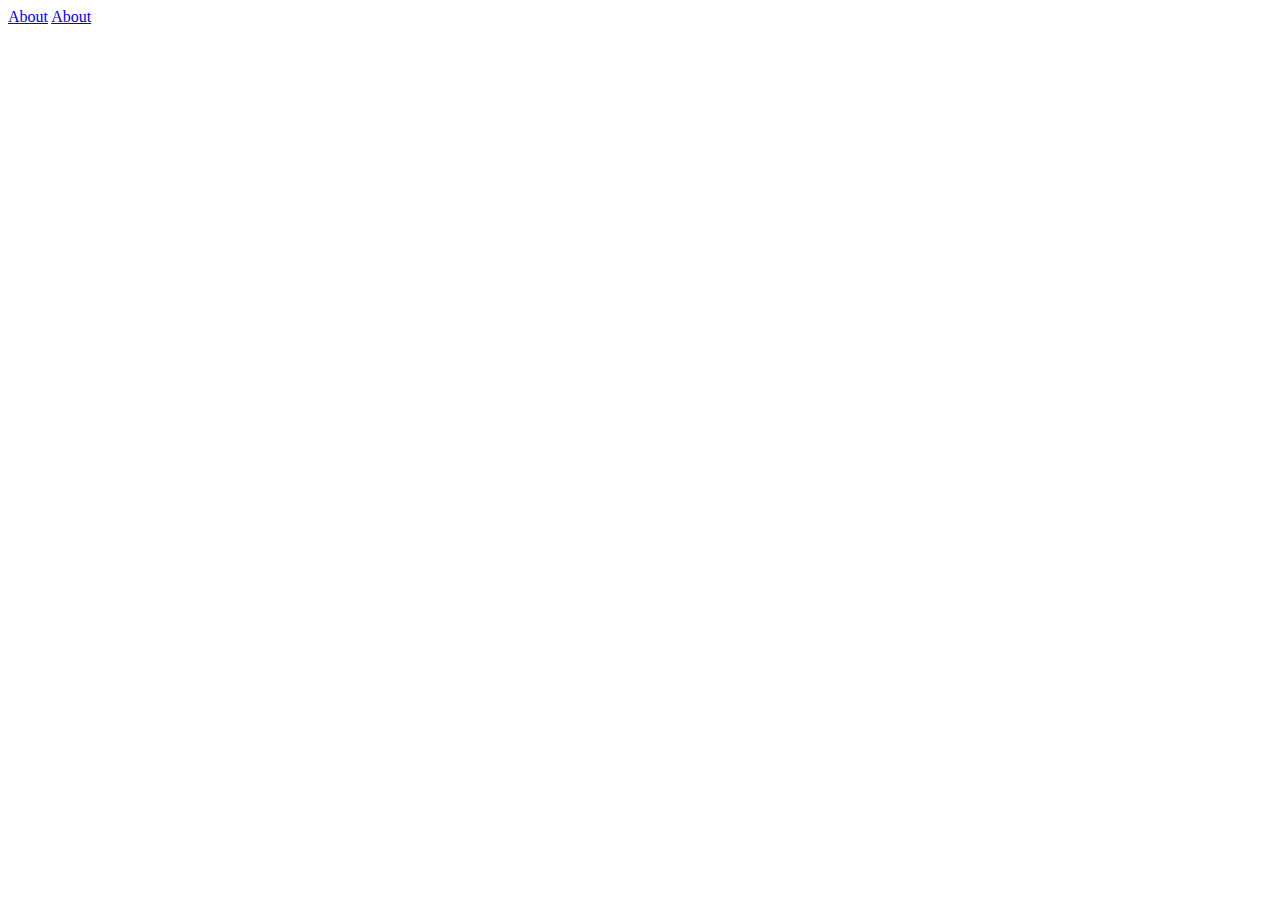
==== index.html @ 0f4ba37e "first commit" ====
<!DOCTYPE html>
<html lang="en">
<head>
    
<div class="nav">
    <div class="logo">
</div>
    <a href="/">About</a>
    <a href="/about.html">About</a>
    <a href="/portfolio"></a>
</div>

    <meta charset="UTF-8">
    <meta name="viewport" content="width=device-width, initial-scale=1.0">
    <title>Document</title>
</head>
<body>
    
</body>
</html>
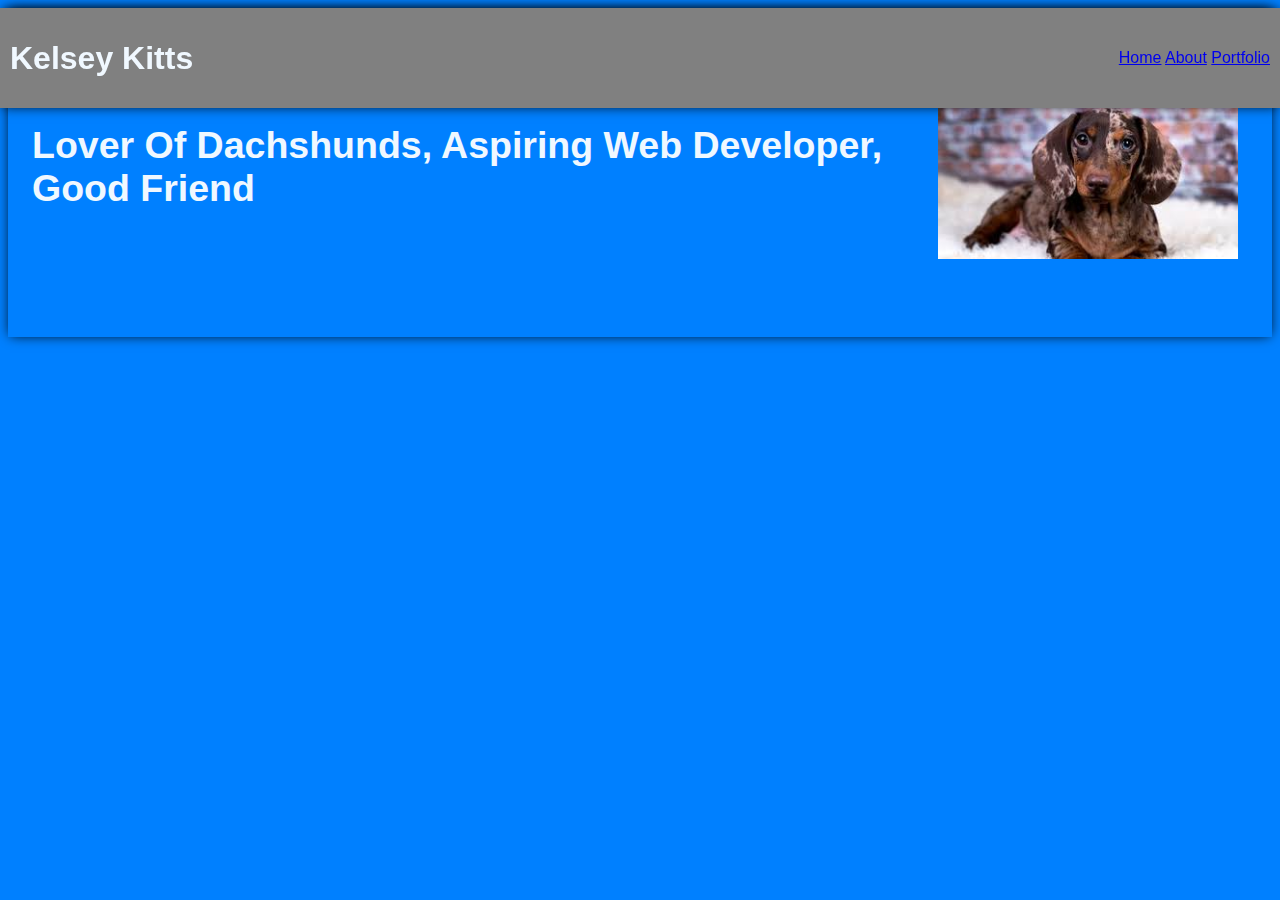
==== commit c05a8154: "first commit" ====
--- a/index.html
+++ b/index.html
@@ -1,20 +1,42 @@
 <!DOCTYPE html>
 <html lang="en">
 <head>
-    
+
 <div class="nav">
-    <div class="logo">
+  
 </div>
-    <a href="/">About</a>
-    <a href="/about.html">About</a>
-    <a href="/portfolio"></a>
+  
 </div>
+<link rel="stylesheet" href="/style.css">
+<script defer="" src="/javascript.js"></script>
 
     <meta charset="UTF-8">
     <meta name="viewport" content="width=device-width, initial-scale=1.0">
-    <title>Document</title>
+    <title>Personal Website</title>
 </head>
 <body>
-    
+    <nav>
+        <div class="logo">
+            <h1>Kelsey Kitts</h1>
+        </div>
+        <div class="links">
+    <a href="/">Home</a>
+    <a href="/about.html">About</a>
+    <a href="/portfolio.html">Portfolio</a>
+        </div>
+    </nav>
+
+<main>
+    <img src="[data-uri]">
+        <h2>Lover of dachshunds, Aspiring web Developer, Good Friend</h2>
+            <p>
+                
+            </p>
+
+
+</main>
+
+
+
 </body>
 </html>--- a/style.css
+++ b/style.css
@@ -0,0 +1,43 @@
+nav {box-shadow: 0 0 12px -2px black;
+    position: fixed;
+    left: 0;
+    right: 0;
+    align-items: center;
+    background-color: grey;
+    color: aliceblue;
+    display: flex;
+    height: 80px;
+    padding: 10px;
+    display: flex;
+    justify-content: space-between;
+}
+.logo {
+
+}
+
+
+html {
+    background-color: #0080ff;
+    font-size: 16px;
+    font-family: sans-serif;
+}
+
+main {
+    padding: 85px 24px 96px;
+    box-shadow: 0 0 12px -2px black;
+    color: aliceblue;
+    font-size: 25px;
+    display: block;
+    unicode-bidi: isolate;
+}
+
+h2 {
+    text-transform: capitalize;
+}
+
+main > img {
+    
+    width: 300px;
+    float: right;
+    margin: 10px;
+}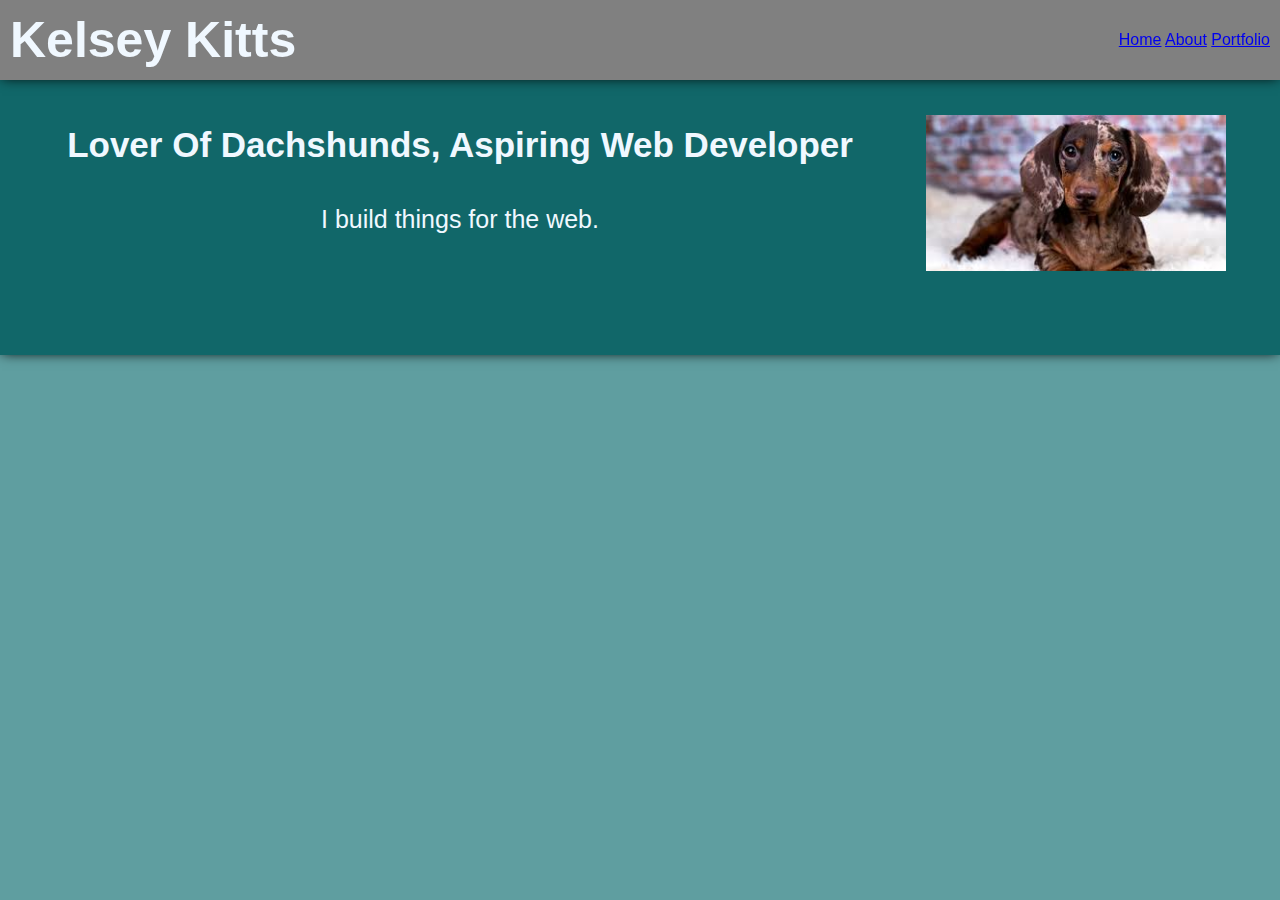
==== commit dbfb401f: "almost finished" ====
--- a/index.html
+++ b/index.html
@@ -16,27 +16,22 @@
 </head>
 <body>
     <nav>
-        <div class="logo">
+        <div>
             <h1>Kelsey Kitts</h1>
         </div>
-        <div class="links">
+        <div class="links"> 
     <a href="/">Home</a>
     <a href="/about.html">About</a>
     <a href="/portfolio.html">Portfolio</a>
         </div>
     </nav>
 
-<main>
-    <img src="[data-uri]">
-        <h2>Lover of dachshunds, Aspiring web Developer, Good Friend</h2>
+    <main>
+        <img src="[data-uri]">
+        <h2>Lover of dachshunds, Aspiring web Developer</h2>
             <p>
-                
+                I build things for the web.
             </p>
-
-
-</main>
-
-
-
+    </main>
 </body>
 </html>--- a/style.css
+++ b/style.css
@@ -1,4 +1,5 @@
-nav {box-shadow: 0 0 12px -2px black;
+nav {
+    box-shadow: 0 0 12px -2px black;
     position: fixed;
     left: 0;
     right: 0;
@@ -11,13 +12,15 @@
     display: flex;
     justify-content: space-between;
 }
-.logo {
 
+img {
+    overflow-clip-margin: content-box;
+    overflow: clip;
 }
 
 
 html {
-    background-color: #0080ff;
+    background-color: cadetblue;
     font-size: 16px;
     font-family: sans-serif;
 }
@@ -31,13 +34,76 @@
     unicode-bidi: isolate;
 }
 
+h1 {
+    display: block;
+    font-size: 50px;
+    
+}
+
+.about-header {
+    font-size: 35px;
+    text-align: center;
+}
+
 h2 {
     text-transform: capitalize;
+    display: block;
+    font-size: 35px;
+    font-weight: bold;
+    unicode-bidi: isolate;
+    margin-block-start: 40px;
+    margin-block-end: 40px;
+    margin-inline-start: 0px;
+    margin-inline-end: 0px;
+    text-align: center;
+}
+
+.number-one {
+    text-align: left;
+    font-size: 30px;
+    font-style: italic;
+    border-bottom: 2px solid white;
+    
+}
+
+p {
+    text-align: center;
+    display: block;
 }
 
 main > img {
     
     width: 300px;
     float: right;
-    margin: 10px;
-}+    margin: 30px;
+}
+
+.project-header {
+    text-align: left;
+    border-bottom: 1px solid white;
+}
+
+* {
+    box-sizing: border-box;
+}
+
+body {
+    background-color: rgb(17, 103, 105);
+    margin: auto;
+
+}
+
+.project-content {
+    display: flex;
+    flex-direction: column;
+}
+
+  .project {
+    width: calc(100% - 6em);
+    background: #fafafa;
+    color: #222;
+    box-shadow: 0 3px 6px -2px #ccc;
+    margin: 2em auto;
+    padding: 1em;
+    text-align: left;
+  }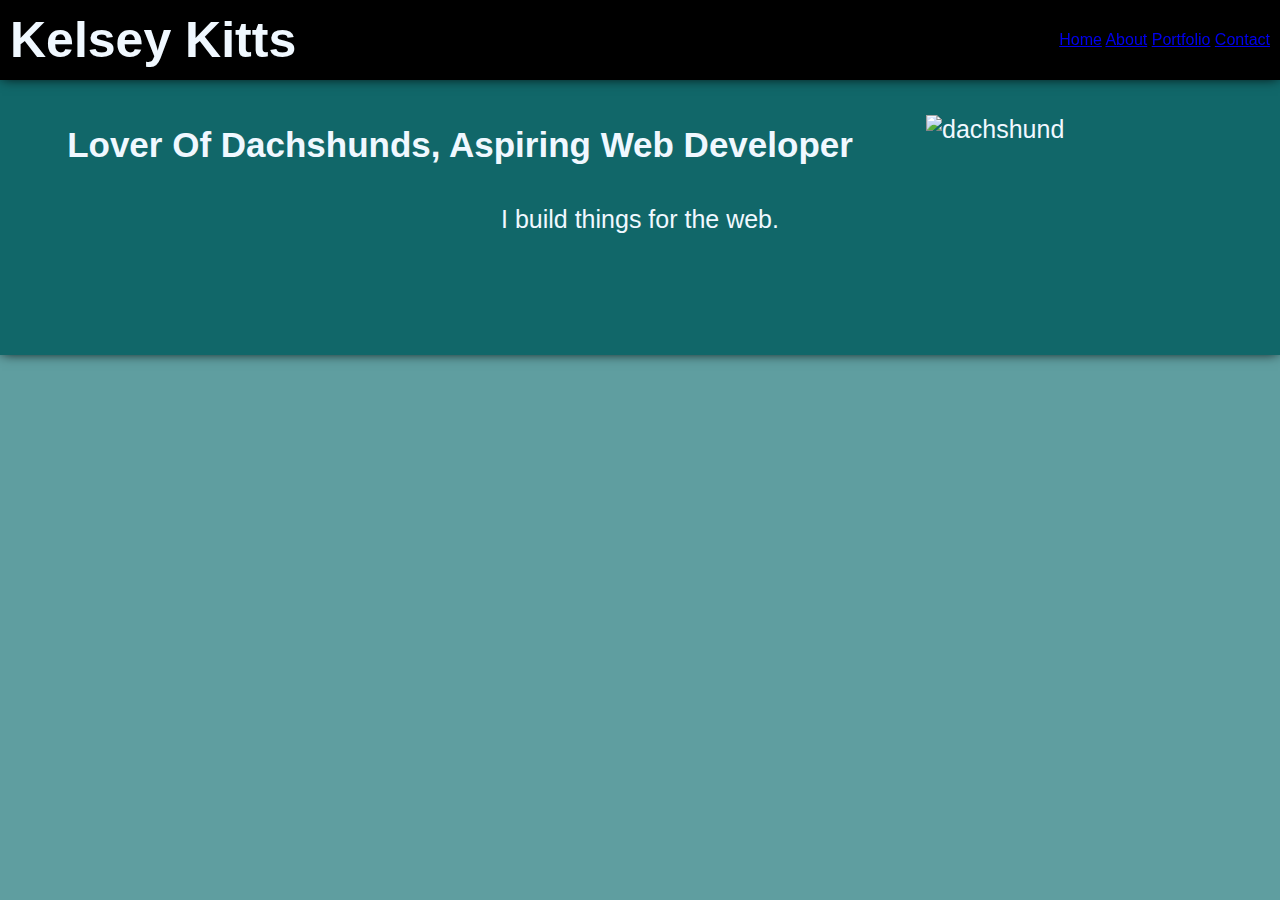
==== commit 83912ca9: "successpage" ====
--- a/index.html
+++ b/index.html
@@ -1,18 +1,11 @@
 <!DOCTYPE html>
 <html lang="en">
 <head>
-
-<div class="nav">
-  
-</div>
-  
-</div>
-<link rel="stylesheet" href="/style.css">
-<script defer="" src="/javascript.js"></script>
-
     <meta charset="UTF-8">
     <meta name="viewport" content="width=device-width, initial-scale=1.0">
     <title>Personal Website</title>
+    <link rel="stylesheet" href="/style.css">
+    <script defer src="/javascript.js"></script>
 </head>
 <body>
     <nav>
@@ -20,15 +13,16 @@
             <h1>Kelsey Kitts</h1>
         </div>
         <div class="links"> 
-    <a href="/">Home</a>
-    <a href="/about.html">About</a>
-    <a href="/portfolio.html">Portfolio</a>
+            <a href="/">Home</a>
+            <a href="/about.html">About</a>
+            <a href="/portfolio.html">Portfolio</a>
+            <a href="/contact.html">Contact</a>
         </div>
     </nav>
 
     <main>
-        <img src="[data-uri]">
-        <h2>Lover of dachshunds, Aspiring web Developer</h2>
+        <img src="https://encrypted-tbn0.gstatic.com/images?q=tbn:ANd9GcSrY_qQR2p0Igu4QzentFPzPc3UYEzhjv9pyw&s" alt="dachshund">
+            <h2>Lover of dachshunds, Aspiring web Developer</h2>
             <p>
                 I build things for the web.
             </p>
--- a/style.css
+++ b/style.css
@@ -11,6 +11,10 @@
     padding: 10px;
     display: flex;
     justify-content: space-between;
+}
+
+nav:hover {
+    background-color: black;
 }
 
 img {
@@ -105,5 +109,17 @@
     box-shadow: 0 3px 6px -2px #ccc;
     margin: 2em auto;
     padding: 1em;
-    text-align: left;
-  }+    text-align: center;
+  }
+
+
+  .row {
+    background-color: cadetblue;
+  }
+
+  .aboutMe {
+    display: flex;
+    flex-direction: column-reverse;
+  }
+
+ 